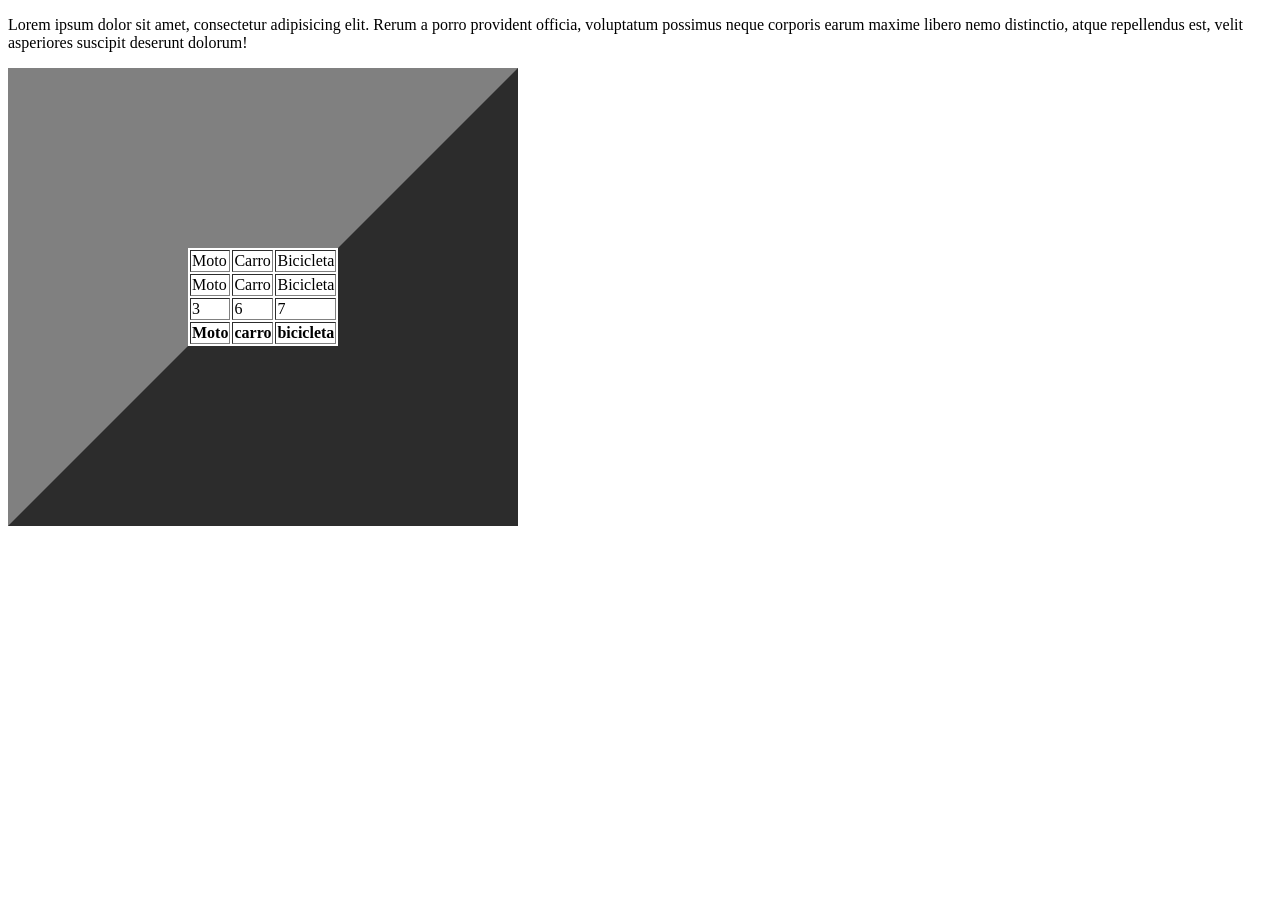
==== paginas/Pagina1.html @ 17a95c5f "primeiro commit" ====
<!DOCTYPE html>
<html lang="en">
<head>
    <meta charset="UTF-8">
    <meta name="viewport" content="width=device-width, initial-scale=1.0">
    <title>Meu Site</title>
</head>
<body>
    <p>    Lorem ipsum dolor sit amet, consectetur adipisicing elit. Rerum a porro provident officia, voluptatum possimus neque corporis earum maxime libero nemo distinctio, atque repellendus est, velit asperiores suscipit deserunt dolorum!
</p>
    <!--Link de Páginas-->
    <table border="180">
        <tr>
        <td>Moto</td>
        <td>Carro</td>
        <td>Bicicleta</td>
    </tr>
    <tr>
        <td>Moto</td>
        <td>Carro</td>
        <td>Bicicleta</td>
        
    </tr>
    <tr>
        <td>3</td>
        <td>6</td>
        <td>7</td>
    </tr>
    <th>Moto</th>
    <th>carro</th>
    <th>bicicleta</th>
</table>
</body>
</html>
    <a href=""></a>
    <!-- DIRECIONAMENTO-->
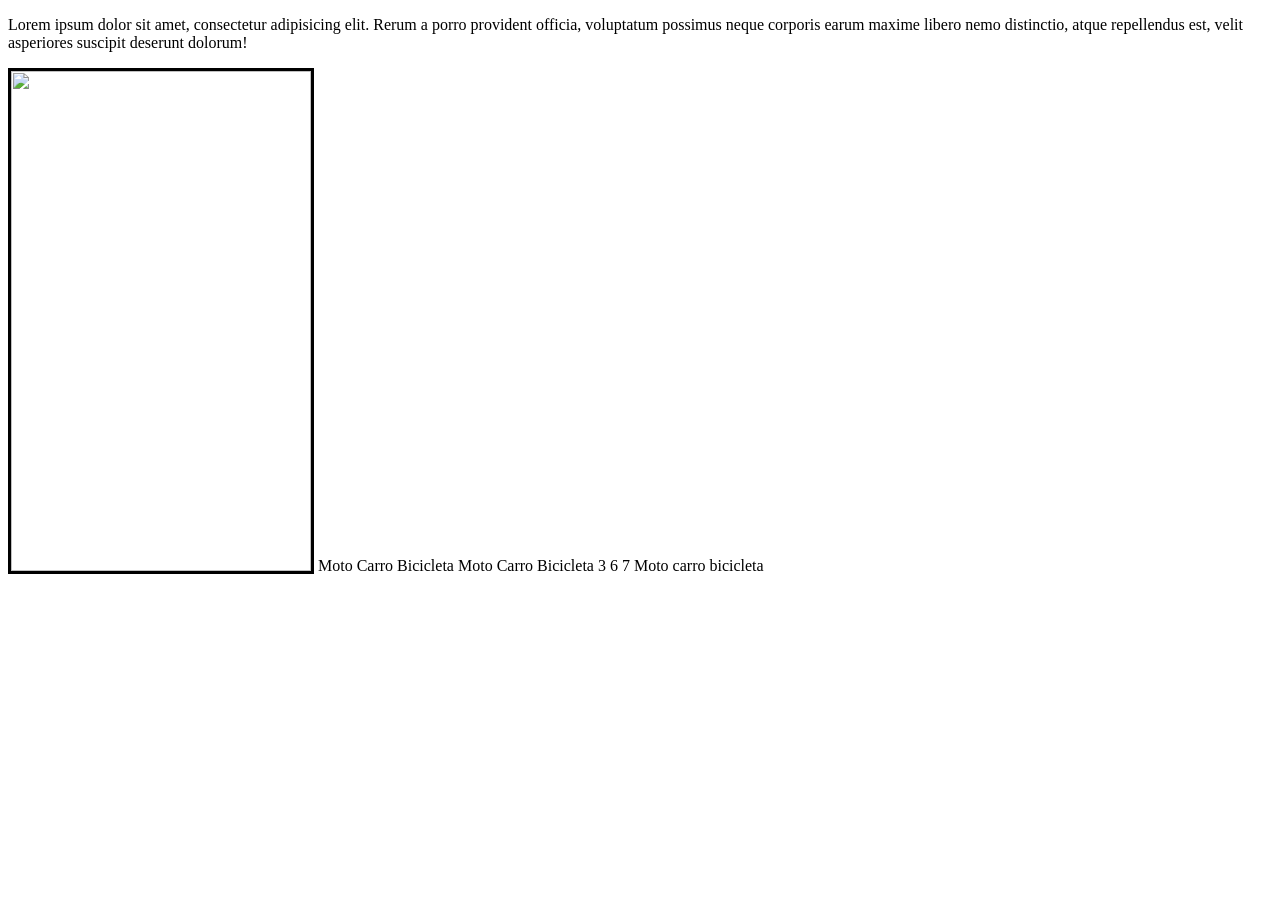
==== commit 71ae4f66: "Fix HTML structure and update table border" ====
--- a/paginas/Pagina1.html
+++ b/paginas/Pagina1.html
@@ -9,7 +9,9 @@
     <p>    Lorem ipsum dolor sit amet, consectetur adipisicing elit. Rerum a porro provident officia, voluptatum possimus neque corporis earum maxime libero nemo distinctio, atque repellendus est, velit asperiores suscipit deserunt dolorum!
 </p>
     <!--Link de Páginas-->
-    <table border="180">
+    <img src="../imagem/the_iop-hut-10018258.jpg" width="300"
+    height="500"
+    <table border="3">
         <tr>
         <td>Moto</td>
         <td>Carro</td>
